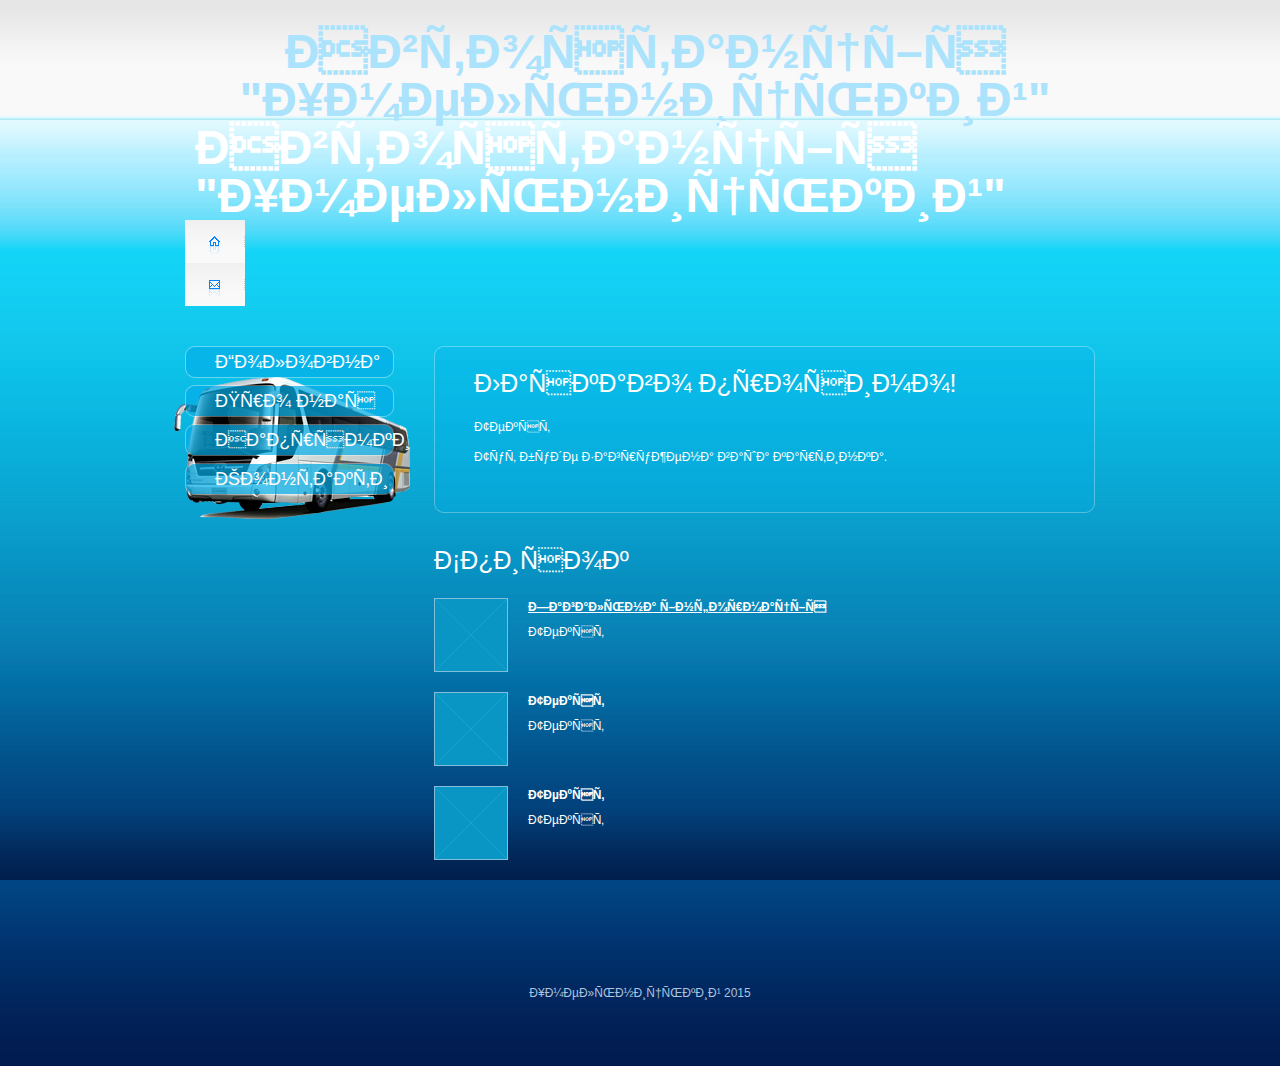
==== index.html @ 70e0dec8 "Add project" ====
<!DOCTYPE html>
<html>
<head>
<title>Home Page | Автостанція "Хмельницький" </title>
<meta content="text/html; charset=utf-8">
<link href="style.css" rel="stylesheet" type="text/css">
</head>

<body>
	<div class="tail-right"></div>
	<div class="tail-right-top"></div>
	<div class="tail-top">
		<div class="tail-bottom">
			<div class="tail-bg">
				<div class="top-bg">
					<div class="tail-right-bot"></div>
					<div class="bot-bg">
						<div id="main">
<!-- header -->
							<header>
								<h1><a><center>Автостанція "Хмельницький"</center></a><span>Автостанція "Хмельницький"</span></h1>
								<ul class="top-links">
									<li><a><img alt="Головна" src="images/icon-home.gif" /></a></li>
									<li><a href="Контакти.html"><img alt="mail" src="images/icon-mail.gif" /></a></li>
									
								</ul>
							</header>
							<div class="extra-img1"><img alt="extra-img1" src="images/extra-img1.png" class="png"/></div>
							<div class="wrapper">
<!-- nav -->
								<nav id="nav">
									<ul>
										<li><a>Головна</a></li>
										<li><a href="Про нас.html">Про нас</a></li>
										<li><a href="Напрямки.html">Напрямки</a></li>
										<li><a href="Контакти.html">Контакти</a></li>
										
									</ul>
								</nav>
<!-- content -->
								<section id="content">
									<article class="section">
<!-- box begin -->
										<div class="box">
											<div class="left-top-corner png"><div class="right-top-corner png"><div class="border-top png"></div></div></div>
											<div class="border-left png">
												<div class="border-right png">
													<div class="inside png">
														<h2>Ласкаво просимо!</h2>
														<p>Текст</p> 
														<p>Тут буде загружена ваша картинка.</p> 
													</div>
												</div>
											</div>
											<div class="left-bot-corner png"><div class="right-bot-corner png"><div class="border-bot png"></div></div></div>
										</div>
<!-- box end -->
									</article>
									<article>
									<h2>Список</h2>
									<ul class="items-list">
										<li>
											<img alt="empty-img" src="images/empty-img.gif" />
											<h3><a href="Про нас.html">Загальна інформація</a></h3>
											Текст
										</li>
										<li>
											<img alt="empty-img" src="images/empty-img.gif" />
											<h3>Текст</h3>
											Текст
										</li>
										<li>
											<img alt="empty-img" src="images/empty-img.gif" />
											<h3>Текст</h3>
											Текст
										</li>
									</ul>
                                    </article>
								</section>
							</div>
						</div>
<!-- footer -->
						<footer id="footer">
							<div class="indent">
								<div class="center"><center>Хмельницький 2015</center></div>
						    </div>
					    </footer>
				</div>
			</div>
		</div>
	</div>
</body>
</html>
---- style.css ----
* {margin:0;padding:0}
body {font-family:Tahoma, Geneva, sans-serif;font-size:100%;line-height:.9375em;color:#fff;position:relative;background:url(images/body-bg.gif) center top repeat-y}
input, textarea, select {font-family:Tahoma, Geneva, sans-serif;font-size:1em}
.fleft {float:left}
.fright {float:right}
.clear {clear:both}
.col-1, .col-2, .col-3 {float:left}
.alignright {text-align:right}
.aligncenter {text-align:center}
.wrapper {width:100%;overflow:hidden}
.container {width:100%}
p {margin-bottom:15px}
/* GLOBAL */
#main {width:910px;margin:0 auto;height:auto !important;height:100%;min-height:100%;position:relative}
#header, #content, #footer {font-size:0.75em}
.top-bg {background: no-repeat center top;position:relative;min-height:100%;height:auto !important;height:100%}
.bot-bg {background: no-repeat center bottom;position:relative;min-height:100%;height:auto !important;height:100%}
.tail-top {background:url(images/tail-right.gif) left top repeat-x #028ecc;min-height:100%;height:auto !important;height:100%}
.tail-bottom {background:url(images/tail-bottom.gif) left bottom repeat-x;position:relative;min-height:100%;height:auto !important;height:100%}
.tail-bg {background:url(images/tail-right.jpg) center top repeat-x;position:relative;min-height:100%;height:auto !important;height:100%}
.tail-right-top {background:url(images/tail-right.gif) right top repeat-x;position:absolute;height:550px;right:0;top:0;width:50%}
.tail-right-bot {background:url(images/tail-bottom.jpg) right bottom repeat-x;position:absolute;height:459px;right:0;bottom:0;width:50%}
.tail-right {background:#0ab7e0;height:100%;position:absolute;right:0;top:0;width:50%}
/* txt, links, lines, titles */
a {color:#abe3fd;outline:none}
a:hover{text-decoration:none}
h1 {padding:28px 0 0 10px;font-size:3em;line-height:1em;float:left}
/*h1 a {display:block;background:url(images/logo.png) no-repeat left top;width:237px;height:40px;text-indent:-9999px}
h1 span {background:url(images/slogan.png) no-repeat left top;text-indent:-9999px;display:block;height:22px;width:437px}*/
h2 {font-family:"Trebuchet MS", Arial, Helvetica, sans-serif;font-size:2.08em;line-height:1.1em;text-transform:uppercase;font-weight:normal;margin-bottom:23px}
h3 {font-size:1em;padding:2px 0 0 0;margin-bottom:10px}
/* header */
#header {height:120px}
#header .top-links {float:right;padding-top:37px}
#header .top-links li {float:left}
/* nav */
#nav {float:left;width:209px;margin-right:40px;padding:40px 0 0 0;position:relative}
#nav ul li {width:100%}
#nav ul li a {display:block;background:url(images/nav-bg.png) no-repeat left top;font-family:"Trebuchet MS", Arial, Helvetica, sans-serif;width:209px;height:32px;line-height:32px;font-size:18px;text-transform:uppercase;color:#fff;text-decoration:none;text-indent:30px;margin-bottom:7px;position:relative;z-index:10}
#nav ul li a:hover {color:#011032}
.extra-img1 {position:absolute;top:316px;left:-11px}
/* content */
#content {float:left;width:661px;min-height:680px;height:auto !important;height:680px}
#content {padding:40px 0}
#content .section {padding:0 0 34px 0}
/* list */
ul {list-style:none}
#content ul {padding-bottom:15px}
#content ul li {font-weight:bold;padding-bottom:8px}
#content ul li a {color:#fff}
#content ul li ul {padding:10px 0 0 12px}
#content ul li ul li {font-weight:normal}
#content .items-list {padding:0}
#content .items-list li {width:100%;overflow:hidden;padding-bottom:20px;font-weight:normal}
#content .items-list li img {float:left;margin-right:20px}
#content .articles {padding:0}
#content .articles li {width:100%;overflow:hidden;padding-bottom:30px; font-weight:normal}
#content .articles li img {float:left;margin-right:20px}
#content .articles li a {color:#abe3fd}
/* forms */
input, select {vertical-align:middle;font-weight:normal}
img {border:0;vertical-align:top;text-align:left}
#contacts-form {clear:right;width:100%;overflow:hidden;padding:15px 0 0 0}
#contacts-form fieldset {border:none;float:left}
#contacts-form .field {clear:both}
#contacts-form label {float:left;width:97px;line-height:20px;padding-bottom:5px;font-weight:bold}
#contacts-form input {width:246px;padding:2px 0 2px 3px;background:#16acf1;border:1px solid #91dcfe;color:#fff}
#contacts-form textarea {width:475px;height:293px;padding:2px 0 2px 3px;background:#16acf1;border:1px solid #91dcfe;color:#fff;margin-bottom:15px;overflow:auto}
/* boxes */
.box .left-top-corner {background:url(images/left-top-corner.png) no-repeat left top;padding-left:10px}
.box .right-top-corner {background:url(images/right-top-corner.png) no-repeat right top;padding-right:10px}
.box .border-top {background:url(images/border-top.png) left top repeat-x;height:10px;overflow:hidden;font-size:0;line-height:0}
.box .border-left {background:url(images/border-side.png) left top repeat-y;padding-left:1px}
.box .border-right {background:url(images/border-side.png) right top repeat-y;padding-right:1px}
.box .inside {background:url(images/box-bg.png) left top;padding:14px 39px 23px 39px}
.box .left-bot-corner {background:url(images/left-bot-corner.png) no-repeat left top;padding-left:10px}
.box .right-bot-corner {background:url(images/right-bot-corner.png) no-repeat right top;padding-right:10px}
.box .border-bot {background:url(images/border-bot.png) left top repeat-x;height:10px;overflow:hidden;font-size:0;line-height:0}
.button {float:right;font-size:1.5em;line-height:1.1em;font-family:"Trebuchet MS", Arial, Helvetica, sans-serif;width:234px;text-align:center}
.button span {display:block;background:url(images/button-left.png) no-repeat left top;padding-left:11px}
.button span span {background:url(images/button-right.png) no-repeat right top;padding-right:12px;padding-left:0}
.button span span a {display:block;background:url(images/button-bg.png) left top repeat-x;padding:6px;color:#fff;text-decoration:none;text-transform:uppercase}
.button span span a:hover {color:#000}
/* footer */
#footer {height:80px;position:relative;margin:-80px auto 0 auto;width:910px}
#footer {color:#acc3de}
#footer .indent {padding:15px 0 0 249px
color:#786778;
}
#footer a {color:#fff}
#footer img {position:relative;top:-4px}
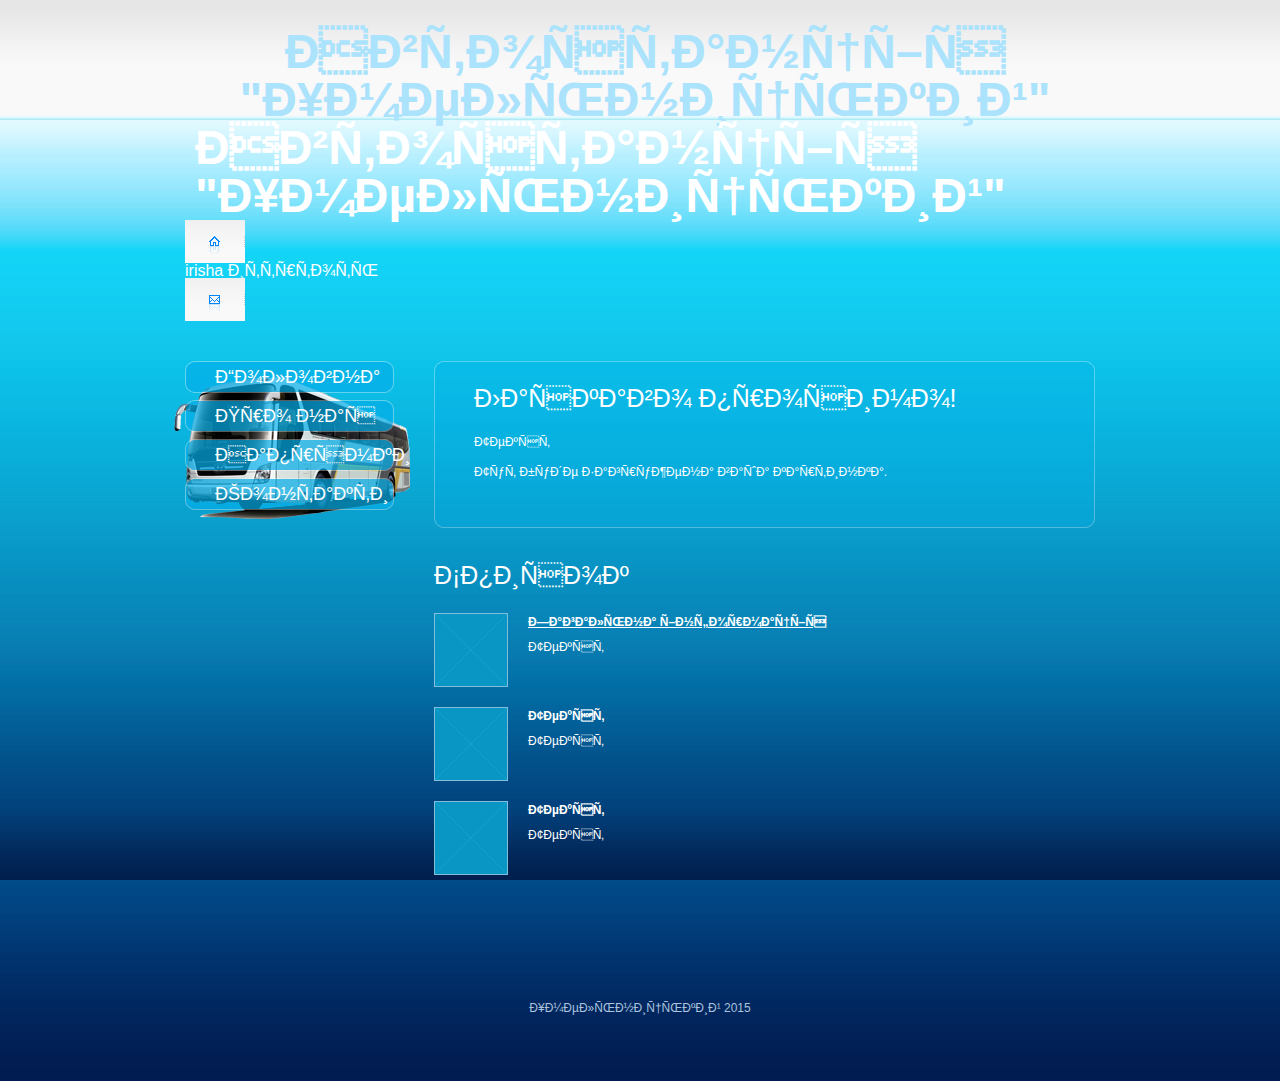
==== commit 6af4f980: "ira" ====
--- a/index.html
+++ b/index.html
@@ -21,6 +21,8 @@
 								<h1><a><center>Автостанція "Хмельницький"</center></a><span>Автостанція "Хмельницький"</span></h1>
 								<ul class="top-links">
 									<li><a><img alt="Головна" src="images/icon-home.gif" /></a></li>
+                                    irisha
+                                    иттртоть
 									<li><a href="Контакти.html"><img alt="mail" src="images/icon-mail.gif" /></a></li>
 									
 								</ul>
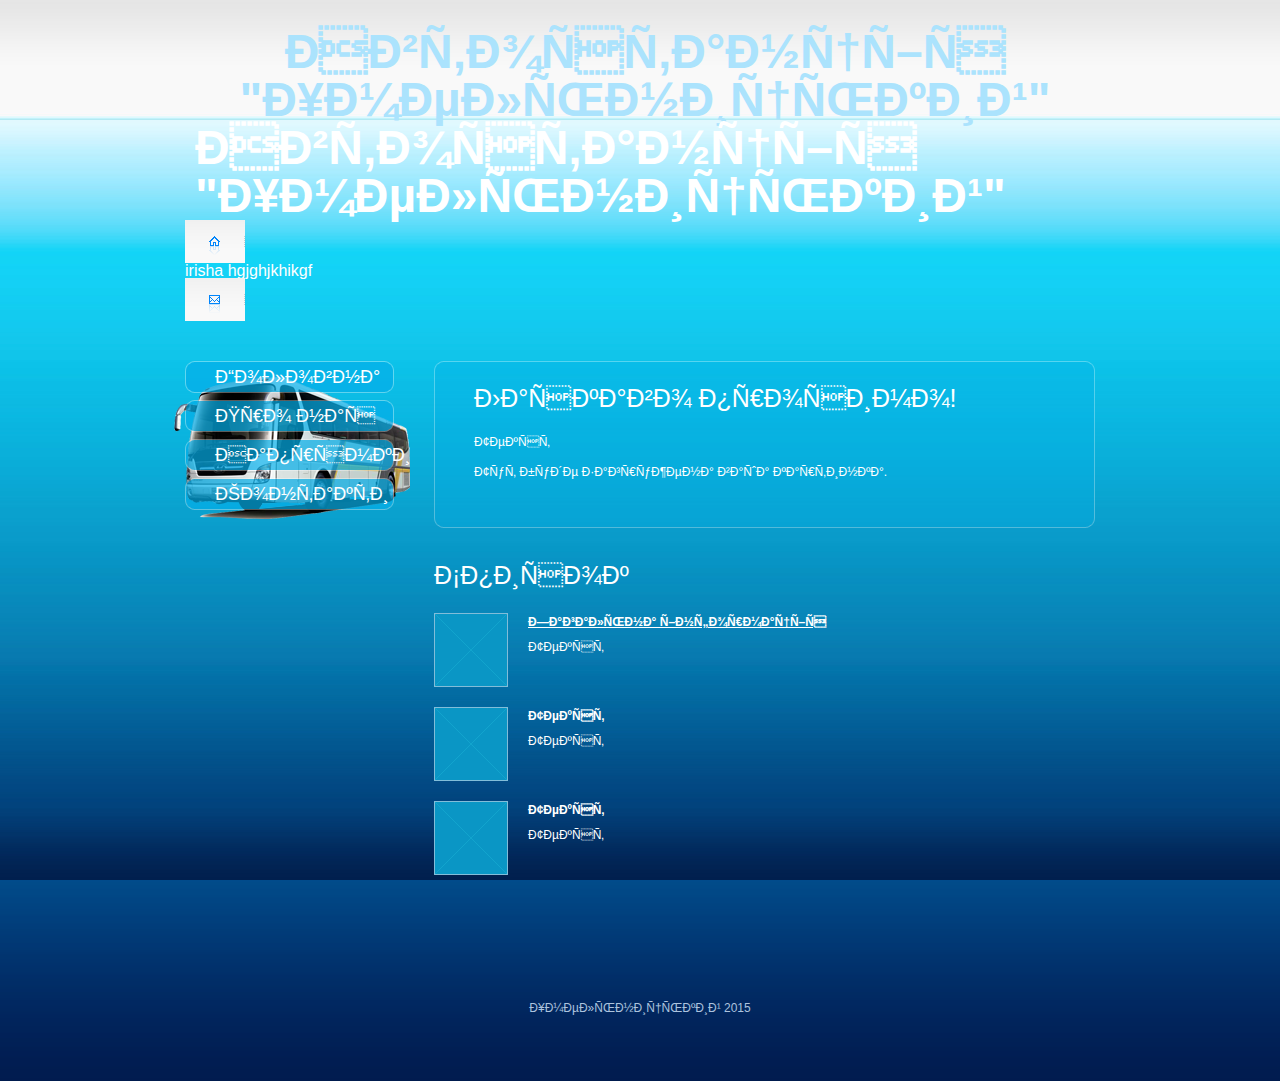
==== commit 1bedfc6a: "fhjjjhkj" ====
--- a/index.html
+++ b/index.html
@@ -22,7 +22,7 @@
 								<ul class="top-links">
 									<li><a><img alt="Головна" src="images/icon-home.gif" /></a></li>
                                     irisha
-                                    иттртоть
+                                    hgjghjkhikgf
 									<li><a href="Контакти.html"><img alt="mail" src="images/icon-mail.gif" /></a></li>
 									
 								</ul>
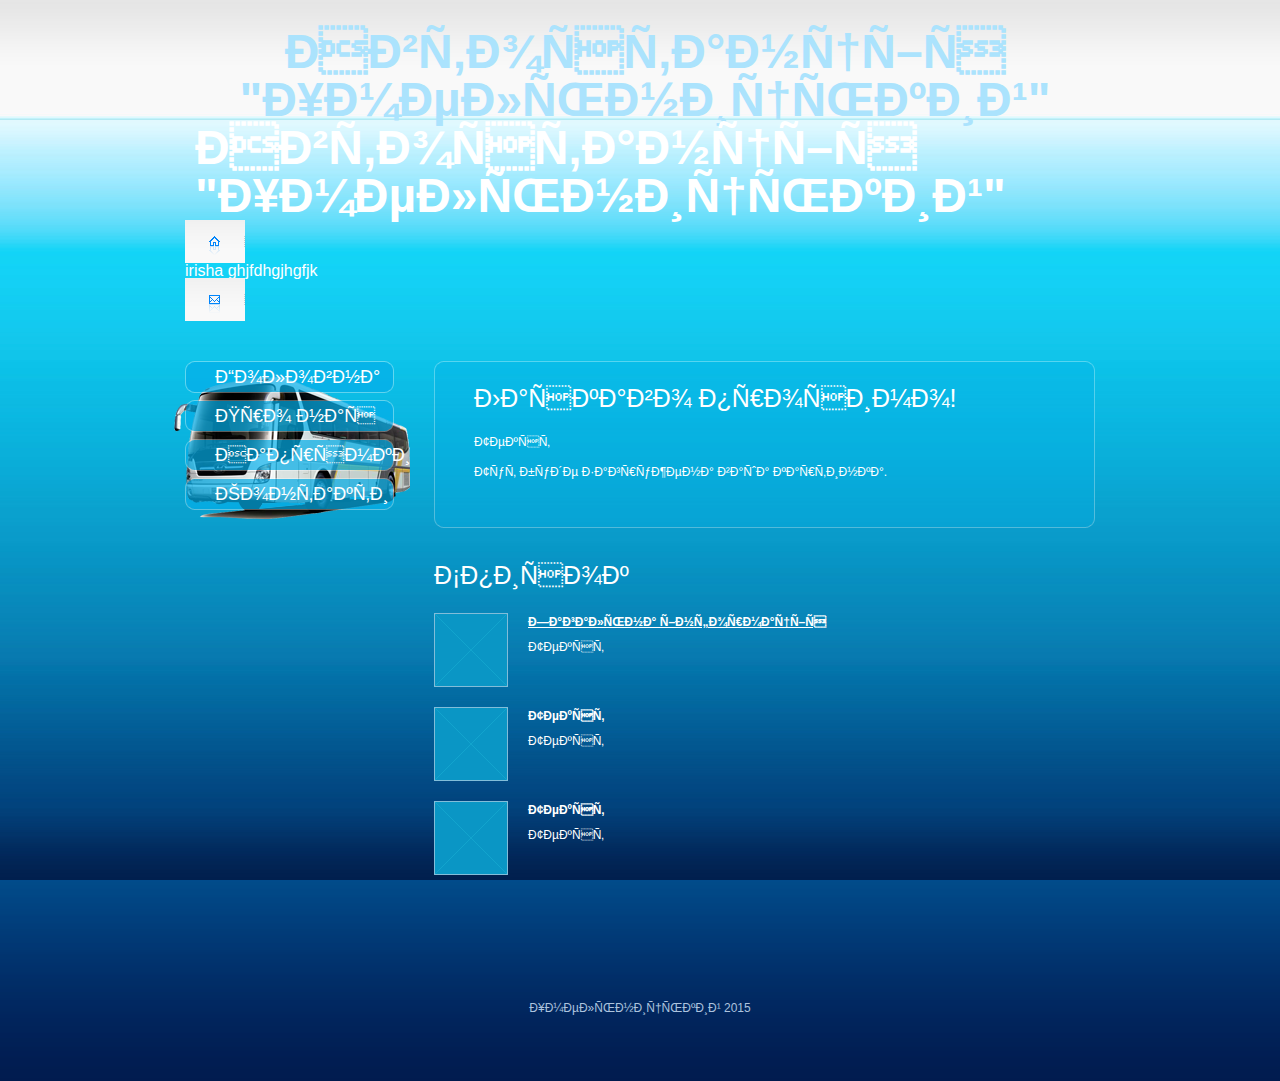
==== commit c32035e7: "gjhgjhgf" ====
--- a/index.html
+++ b/index.html
@@ -22,7 +22,7 @@
 								<ul class="top-links">
 									<li><a><img alt="Головна" src="images/icon-home.gif" /></a></li>
                                     irisha
-                                    hgjghjkhikgf
+                                    ghjfdhgjhgfjk
 									<li><a href="Контакти.html"><img alt="mail" src="images/icon-mail.gif" /></a></li>
 									
 								</ul>
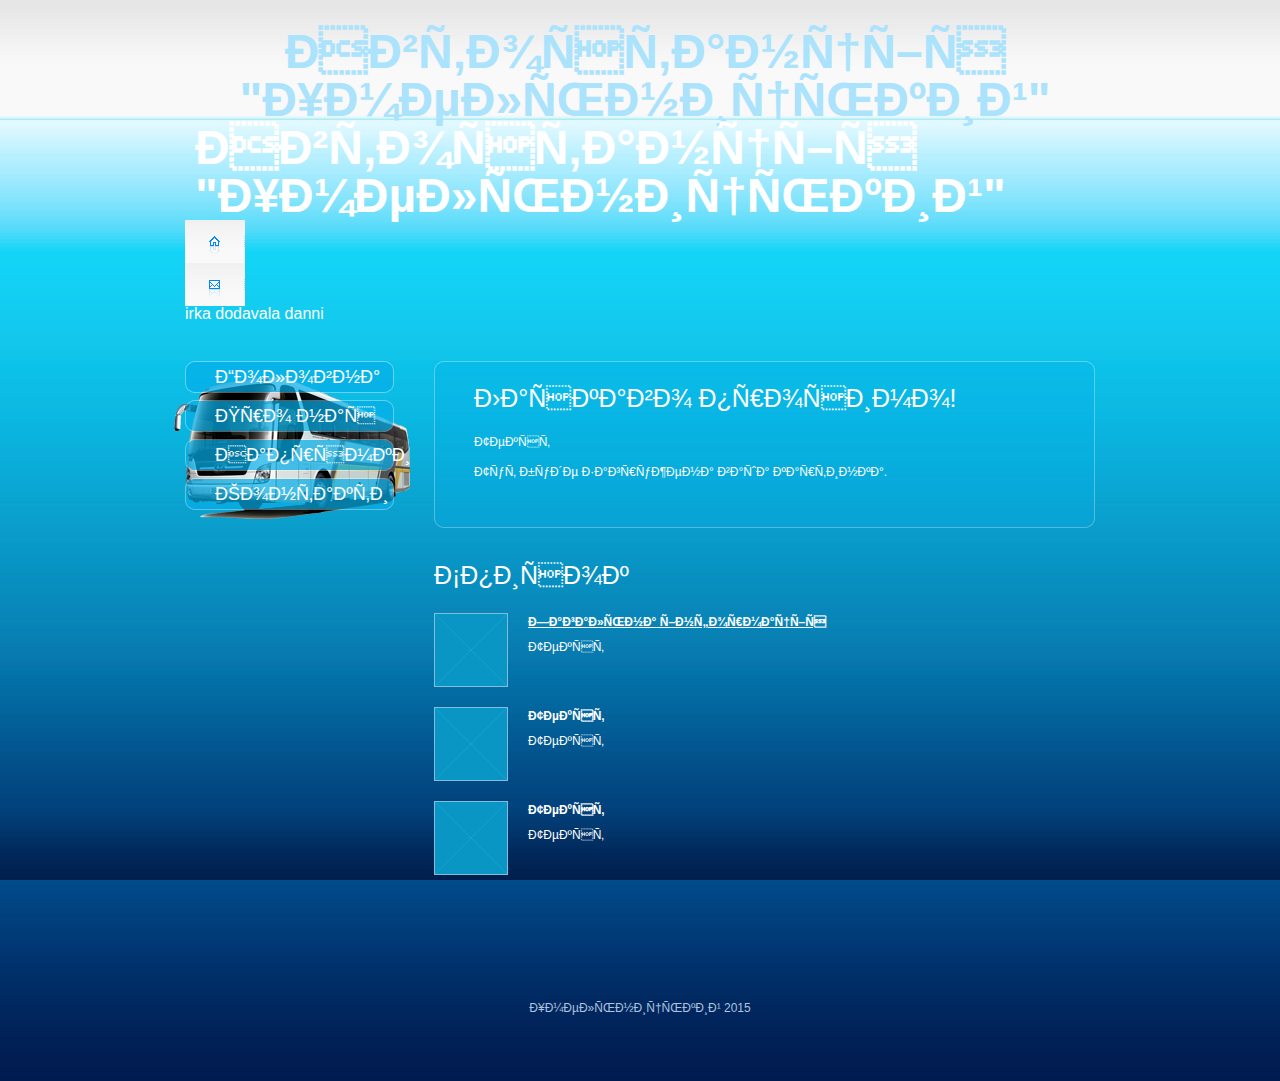
==== commit 61a133e6: "jhjk" ====
--- a/index.html
+++ b/index.html
@@ -21,10 +21,8 @@
 								<h1><a><center>Автостанція "Хмельницький"</center></a><span>Автостанція "Хмельницький"</span></h1>
 								<ul class="top-links">
 									<li><a><img alt="Головна" src="images/icon-home.gif" /></a></li>
-                                    irisha
-                                    ghjfdhgjhgfjk
 									<li><a href="Контакти.html"><img alt="mail" src="images/icon-mail.gif" /></a></li>
-									
+									irka dodavala danni
 								</ul>
 							</header>
 							<div class="extra-img1"><img alt="extra-img1" src="images/extra-img1.png" class="png"/></div>
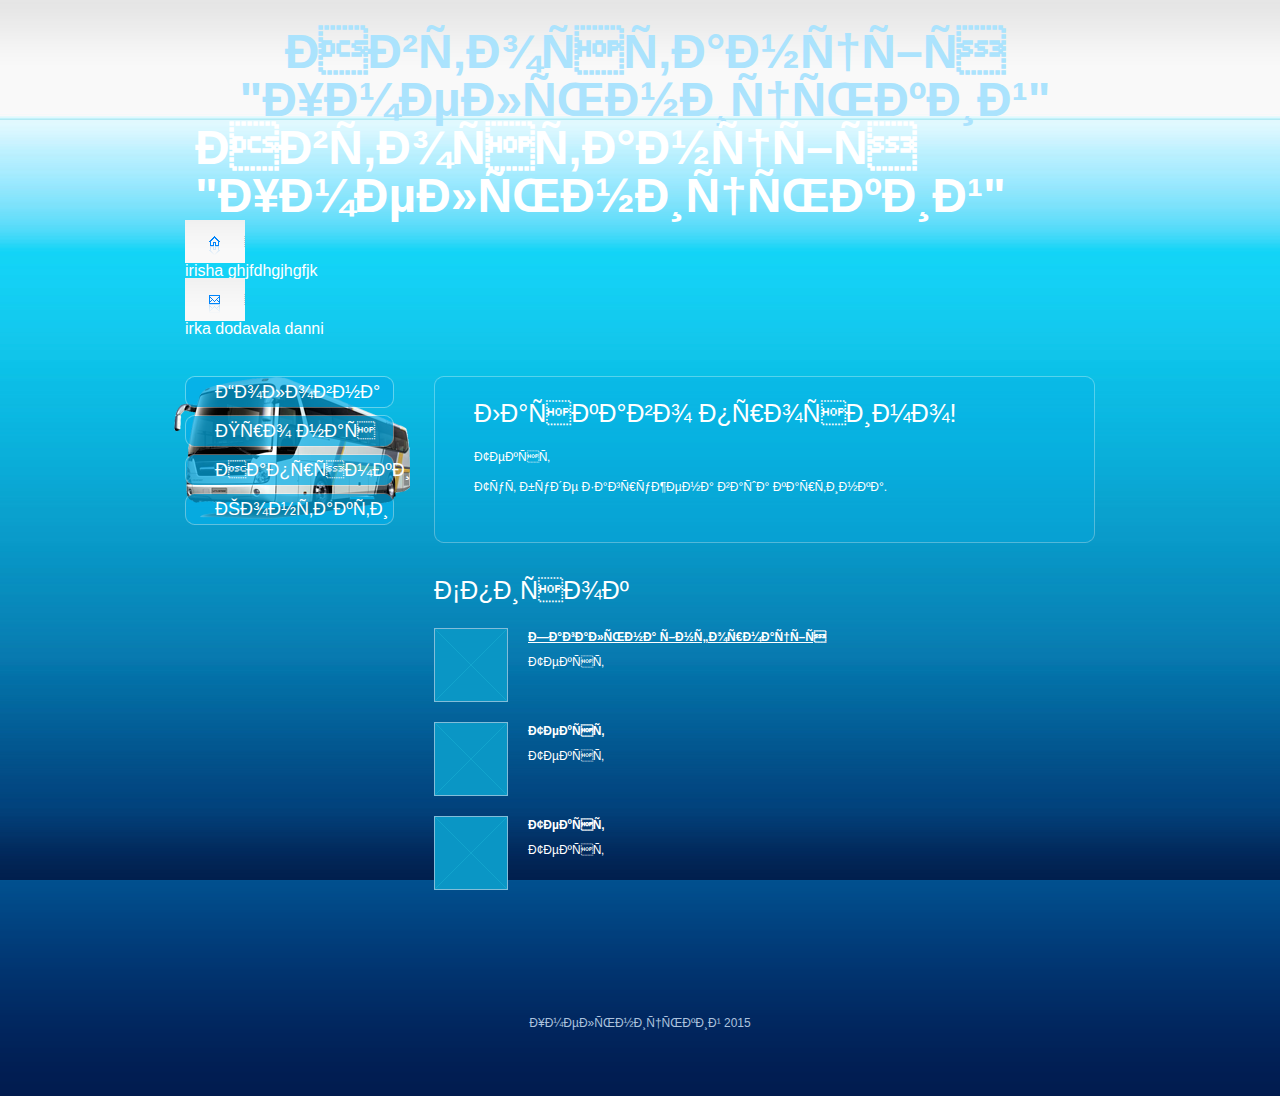
==== commit 5bad56c2: "ghfjg" ====
--- a/index.html
+++ b/index.html
@@ -21,6 +21,8 @@
 								<h1><a><center>Автостанція "Хмельницький"</center></a><span>Автостанція "Хмельницький"</span></h1>
 								<ul class="top-links">
 									<li><a><img alt="Головна" src="images/icon-home.gif" /></a></li>
+                                    irisha
+                                    ghjfdhgjhgfjk
 									<li><a href="Контакти.html"><img alt="mail" src="images/icon-mail.gif" /></a></li>
 									irka dodavala danni
 								</ul>
